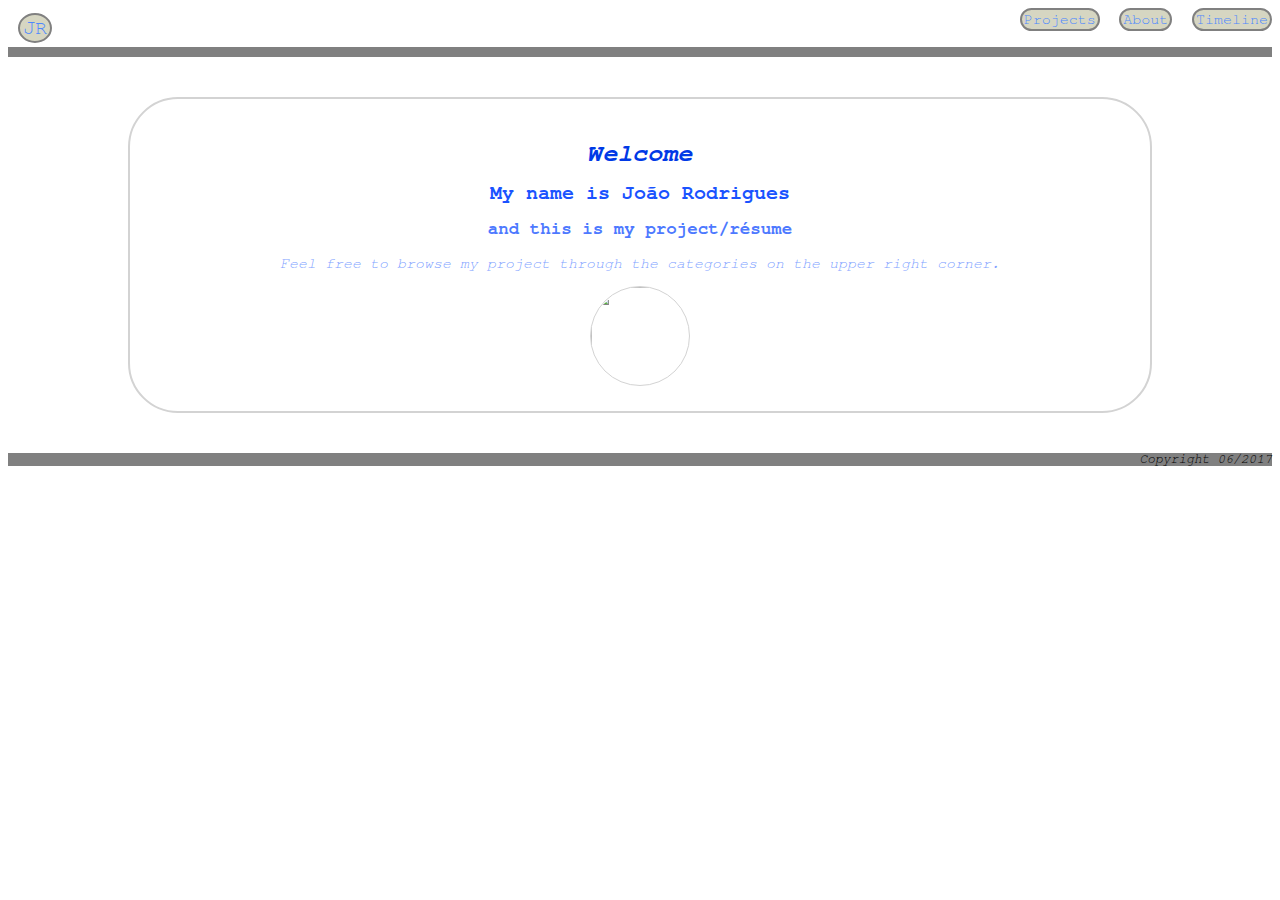
==== index.html @ 5d8df212 "Résume improved trabalho" ====
<html>
  <head>
    <title>Home Page</title>
    <link type="text/css" rel="stylesheet" href="main.css">
    <link rel="stylesheet" href="main.css" media="screen">
    <meta name="viewport" content="width=device-width, initial-scale=1">
  </head>
  <body>
    <header>
      <div class="logo">
        <p>
          <a href="index.html">JR</a>
        </p>
      </div>
      <div>
        <ul class="categories">
          <li>
            <a href="projects.html">Projects</a>
          </li>
          <li>
            <a href="about.html">About</a>
          </li>
          <li>
            <a href="timeline.html">Timeline</a>
          </li>
        </ul>
      </div>
      <div id="blackbar"/>
    </header>
    <div class="content">
      <h1>Welcome</h1>
      <h2>My name is João Rodrigues</h2>
      <h3>and this is my project/résume</h3>
      <p>Feel free to browse my project through the categories on the upper right corner.</p>
      <img height="100" width="100" src="images/photo.png">
    </div>
    <footer>
      <div class="copyright">
        <p>Copyright 06/2017</p>
      </div>
    </footer>
  </body>
<html>
---- main.css ----
html {

}

body {
  background: url(images/confectionary.png);
  font-family: /*Avantgarde, sans-serif;*/FreeMono, monospace;
}

* {
  box-sizing: border-box;
}

#cd-timeline {
  position: relative;
  padding: 2em 0;
  /*margin-top: 2em;
  margin-bottom: 2em;*/
}

#cd-timeline::before{
  /*This is the vertical line*/
  content: '';
  position: absolute;
  top: 0;
  left: 5px;
  height: 100%;
  width: 3px;
  margin-left: 5%;
  background: #adad85;
}

#blackbar {
  border-top: 10px solid grey;
}

.cd-timeline-content {
  text-align: right;
  font-size: 8.3px;
}

.cd-timeline-content li {
  font-style: italic;
  font-size: 15px;
  color: #1a53ff;
}

.cd-timeline-content p {
  font-size: 12.5px;
  color: #809fff;
  padding-bottom: 10px;
}

.logo a, .categories a {
  text-decoration:none;
}

.logo {
  float: left;
  margin: 5px 0 0 10px;
  border: 2px solid grey;
  border-radius: 50%;
  padding: 3px;
  text-align: center;
  box-sizing: border-box;
  font-size: 20px;
  background-color: #d6d6c2;
}

.logo a {
  color: #4d88ff;
}

.logo p {
  margin: 0 0 0 0;
}

.categories {
  text-align: right;
}

.categories a {
  color: #4d88ff;
}

.categories li {

  list-style-type: none;
  display: inline-flex;
  margin-left: 10px;
  /*float: right;*/
  border: 2px solid grey;
  border-radius: 20px;
  padding: 2px;
  text-align: center;
  background-color:  #d6d6c2;
  font-size: 15px;
  vertical-align: text-top;
}

.content {
  display:block;
  background: url(images/seigaiha.png);
  text-align: center;
  padding: 25px;
  margin: 40px auto;
  width: 100%;
  max-width: 1024px;
  border: 2px solid lightgrey;
  border-radius: 50px;
}

.content h1 {
  font-style: italic;
  font-size: 25px;
  color: #0039e6;
}

.content h2 {
  font-style: normal;
  font-size: 20px;
  color: #1a53ff;
}

.content h3 {
  font-size: 17.5px;
  color: #4d79ff;
}

.content p {
  font-style: oblique;
  font-size: 15px;
  color: #809fff;
}

.content img {
  border: 1px solid lightgrey;
  border-radius: 50%;
}

.contentab {
  display:block;
  background: url(images/seigaiha.png);
  text-align: center;
  padding: 25px;
  margin: 40px auto;
  width: 100%;
  max-width: 1024px;
  border: 2px solid lightgrey;
  border-radius: 50px;
}

.contentab h1 {
  font-style: italic;
  font-size: 25px;
  color: #0039e6;
}

.contentab h2 {
  font-style: normal;
  font-size: 20px;
  color: #1a53ff;
}

.contentab ul {
  list-style-type: none;
}

.contentab li {
  text-align: center;
  font-size: 12.5px;
  color: #99b3ff;
}

.contentab p {
  font-style: oblique;
  font-size: 15px;
  color: #809fff;
}

.contentp {
  display:block;
  background: url(images/seigaiha.png);
  text-align: center;
  padding: 25px;
  margin: 40px auto;
  width: 100%;
  max-width: 1024px;
  border: 2px solid lightgrey;
  border-radius: 50px;
}

.contentp h1 {
  font-style: italic;
  font-size: 25px;
  color: #0039e6;
}

.contentp h2 {
  font-style: normal;
  font-size: 20px;
  color: #1a53ff;
}

.contentp h3 {
  font-size: 17.5px;
  color: #4d79ff;
}

.contentp p {
  font-style: oblique;
  font-size: 15px;
  color: #809fff;
}

.contenttime {
  display:block;
  background: url(images/seigaiha.png);
  text-align: center;
  padding: 10px;
  margin: 40px auto;
  width: 100%;
  max-width: 1024px;
  border: 2px solid lightgrey;
  border-radius: 50px;
}

.copyright {
  background-color: grey;
}

.copyright p {
  font-style: italic;
  font-size: 13px;
  text-align: right;
}
a:hover {
  color: #ffa64d;
}

a:active {
  color: #ff1a1a;
  text-decoration: underline;
}

.set1, .set2, .set3, .set4{
  overflow: hidden;
  border: 2px solid grey;
  border-radius: 30px;
  display: flex;
  text-align: center;
  margin-left: -15px;
  margin-right: -15px;
  margin-bottom: 10px;
}

.set1 img, .set3 img {
  float: left;
  border: 3px solid grey;
  border-radius: 50px;
}

.set2 img, .set4 img {
  float: right;
  border: 3px solid grey;
  border-radius: 50px;
}

.set1 img, .set3 img {
  margin: 20px 0 20px 10px;
}

.set2 img, .set4 img {
  margin: 20px 10px 20px 0;
}

.set1 p, .set2 p, .set3 p, .set4 p{
  margin-top: 50px;
  font-size: 13px;
}

/*---Media Queries Satrt---*/

@media screen and (min-width: 320px){

}

/*---Media Queries End---*/
---- main.css ----
html {

}

body {
  background: url(images/confectionary.png);
  font-family: /*Avantgarde, sans-serif;*/FreeMono, monospace;
}

* {
  box-sizing: border-box;
}

#cd-timeline {
  position: relative;
  padding: 2em 0;
  /*margin-top: 2em;
  margin-bottom: 2em;*/
}

#cd-timeline::before{
  /*This is the vertical line*/
  content: '';
  position: absolute;
  top: 0;
  left: 5px;
  height: 100%;
  width: 3px;
  margin-left: 5%;
  background: #adad85;
}

#blackbar {
  border-top: 10px solid grey;
}

.cd-timeline-content {
  text-align: right;
  font-size: 8.3px;
}

.cd-timeline-content li {
  font-style: italic;
  font-size: 15px;
  color: #1a53ff;
}

.cd-timeline-content p {
  font-size: 12.5px;
  color: #809fff;
  padding-bottom: 10px;
}

.logo a, .categories a {
  text-decoration:none;
}

.logo {
  float: left;
  margin: 5px 0 0 10px;
  border: 2px solid grey;
  border-radius: 50%;
  padding: 3px;
  text-align: center;
  box-sizing: border-box;
  font-size: 20px;
  background-color: #d6d6c2;
}

.logo a {
  color: #4d88ff;
}

.logo p {
  margin: 0 0 0 0;
}

.categories {
  text-align: right;
}

.categories a {
  color: #4d88ff;
}

.categories li {

  list-style-type: none;
  display: inline-flex;
  margin-left: 10px;
  /*float: right;*/
  border: 2px solid grey;
  border-radius: 20px;
  padding: 2px;
  text-align: center;
  background-color:  #d6d6c2;
  font-size: 15px;
  vertical-align: text-top;
}

.content {
  display:block;
  background: url(images/seigaiha.png);
  text-align: center;
  padding: 25px;
  margin: 40px auto;
  width: 100%;
  max-width: 1024px;
  border: 2px solid lightgrey;
  border-radius: 50px;
}

.content h1 {
  font-style: italic;
  font-size: 25px;
  color: #0039e6;
}

.content h2 {
  font-style: normal;
  font-size: 20px;
  color: #1a53ff;
}

.content h3 {
  font-size: 17.5px;
  color: #4d79ff;
}

.content p {
  font-style: oblique;
  font-size: 15px;
  color: #809fff;
}

.content img {
  border: 1px solid lightgrey;
  border-radius: 50%;
}

.contentab {
  display:block;
  background: url(images/seigaiha.png);
  text-align: center;
  padding: 25px;
  margin: 40px auto;
  width: 100%;
  max-width: 1024px;
  border: 2px solid lightgrey;
  border-radius: 50px;
}

.contentab h1 {
  font-style: italic;
  font-size: 25px;
  color: #0039e6;
}

.contentab h2 {
  font-style: normal;
  font-size: 20px;
  color: #1a53ff;
}

.contentab ul {
  list-style-type: none;
}

.contentab li {
  text-align: center;
  font-size: 12.5px;
  color: #99b3ff;
}

.contentab p {
  font-style: oblique;
  font-size: 15px;
  color: #809fff;
}

.contentp {
  display:block;
  background: url(images/seigaiha.png);
  text-align: center;
  padding: 25px;
  margin: 40px auto;
  width: 100%;
  max-width: 1024px;
  border: 2px solid lightgrey;
  border-radius: 50px;
}

.contentp h1 {
  font-style: italic;
  font-size: 25px;
  color: #0039e6;
}

.contentp h2 {
  font-style: normal;
  font-size: 20px;
  color: #1a53ff;
}

.contentp h3 {
  font-size: 17.5px;
  color: #4d79ff;
}

.contentp p {
  font-style: oblique;
  font-size: 15px;
  color: #809fff;
}

.contenttime {
  display:block;
  background: url(images/seigaiha.png);
  text-align: center;
  padding: 10px;
  margin: 40px auto;
  width: 100%;
  max-width: 1024px;
  border: 2px solid lightgrey;
  border-radius: 50px;
}

.copyright {
  background-color: grey;
}

.copyright p {
  font-style: italic;
  font-size: 13px;
  text-align: right;
}
a:hover {
  color: #ffa64d;
}

a:active {
  color: #ff1a1a;
  text-decoration: underline;
}

.set1, .set2, .set3, .set4{
  overflow: hidden;
  border: 2px solid grey;
  border-radius: 30px;
  display: flex;
  text-align: center;
  margin-left: -15px;
  margin-right: -15px;
  margin-bottom: 10px;
}

.set1 img, .set3 img {
  float: left;
  border: 3px solid grey;
  border-radius: 50px;
}

.set2 img, .set4 img {
  float: right;
  border: 3px solid grey;
  border-radius: 50px;
}

.set1 img, .set3 img {
  margin: 20px 0 20px 10px;
}

.set2 img, .set4 img {
  margin: 20px 10px 20px 0;
}

.set1 p, .set2 p, .set3 p, .set4 p{
  margin-top: 50px;
  font-size: 13px;
}

/*---Media Queries Satrt---*/

@media screen and (min-width: 320px){

}

/*---Media Queries End---*/
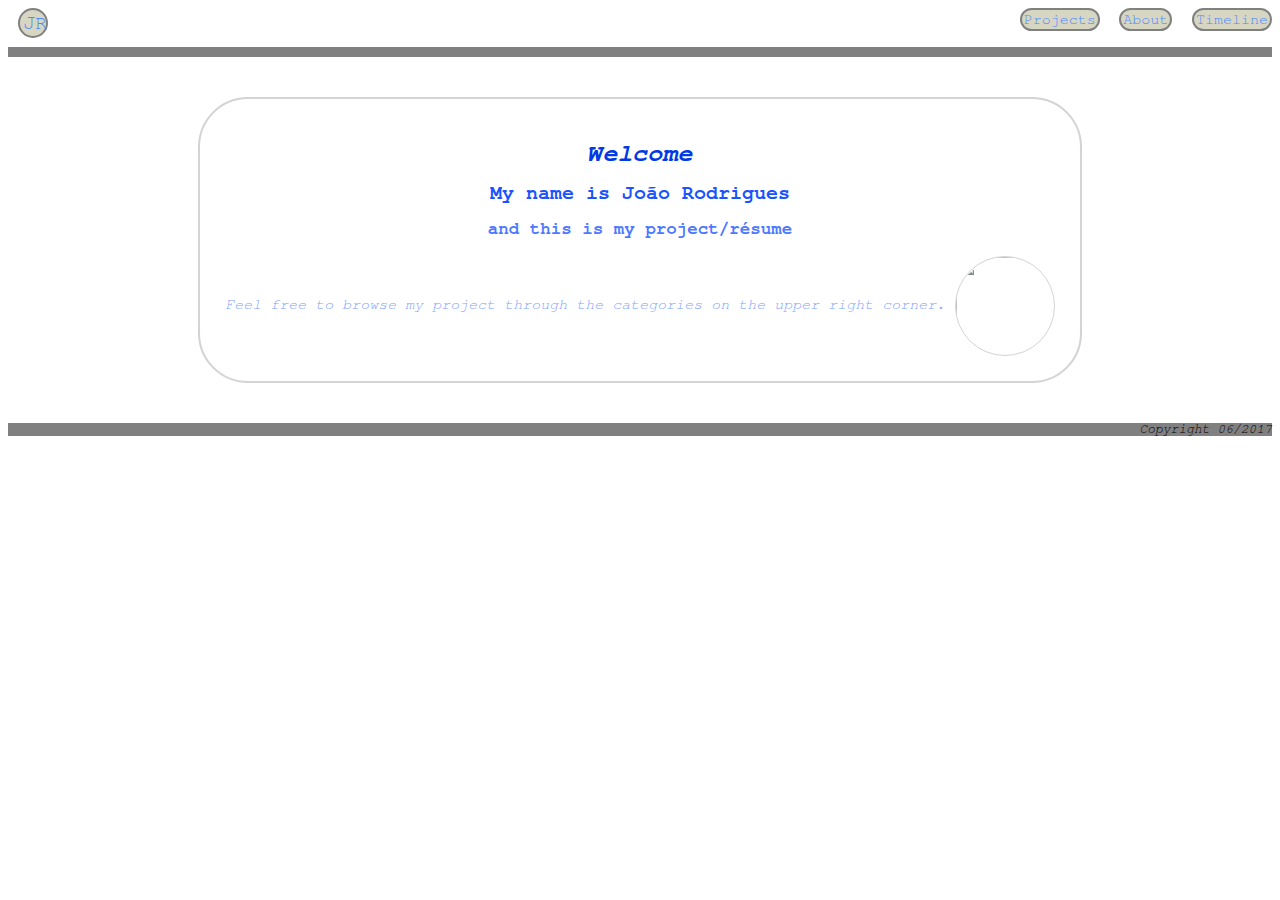
==== commit d224bdc7: "Add files via upload" ====
--- a/index.html
+++ b/index.html
@@ -12,7 +12,7 @@
           <a href="index.html">JR</a>
         </p>
       </div>
-      <div>
+      <div class="categoriesmargin">
         <ul class="categories">
           <li>
             <a href="projects.html">Projects</a>
--- a/main.css
+++ b/main.css
@@ -23,10 +23,10 @@
   content: '';
   position: absolute;
   top: 0;
-  left: 5px;
+  left: 0;
   height: 100%;
   width: 3px;
-  margin-left: 5%;
+  margin-left: 0%;
   background: #adad85;
 }
 
@@ -34,30 +34,15 @@
   border-top: 10px solid grey;
 }
 
-.cd-timeline-content {
-  text-align: right;
-  font-size: 8.3px;
-}
-
-.cd-timeline-content li {
-  font-style: italic;
-  font-size: 15px;
-  color: #1a53ff;
-}
-
-.cd-timeline-content p {
-  font-size: 12.5px;
-  color: #809fff;
-  padding-bottom: 10px;
-}
-
 .logo a, .categories a {
   text-decoration:none;
 }
 
 .logo {
   float: left;
-  margin: 5px 0 0 10px;
+  height: 30px;
+  width: 30px;
+  margin-left: 10px;
   border: 2px solid grey;
   border-radius: 50%;
   padding: 3px;
@@ -88,7 +73,6 @@
   list-style-type: none;
   display: inline-flex;
   margin-left: 10px;
-  /*float: right;*/
   border: 2px solid grey;
   border-radius: 20px;
   padding: 2px;
@@ -128,6 +112,7 @@
 }
 
 .content p {
+  display: inline-block;
   font-style: oblique;
   font-size: 15px;
   color: #809fff;
@@ -225,6 +210,30 @@
   border-radius: 50px;
 }
 
+.contenttimetitle h2{
+  color: #1a53ff;
+}
+
+.contenttimetitle p{
+  color: #809fff;
+}
+
+.cd-timeline-content, .cd-timeline-content2 {
+  text-align: right;
+}
+
+.cd-timeline-content li, .cd-timeline-content2 li {
+  font-style: italic;
+  font-size: 15px;
+  color: #1a53ff;
+}
+
+.cd-timeline-content p, .cd-timeline-content2 p {
+  font-size: 12.5px;
+  color: #809fff;
+  padding-bottom: 10px;
+}
+
 .copyright {
   background-color: grey;
 }
@@ -232,7 +241,7 @@
 .copyright p {
   font-style: italic;
   font-size: 13px;
-  text-align: right;
+  text-align: center;
 }
 a:hover {
   color: #ffa64d;
@@ -249,40 +258,161 @@
   border-radius: 30px;
   display: flex;
   text-align: center;
-  margin-left: -15px;
-  margin-right: -15px;
-  margin-bottom: 10px;
-}
-
-.set1 img, .set3 img {
-  float: left;
+  margin: 0 -15px 10px -15px;
+
+}
+
+.set1 img, .set2 img, .set3 img, .set4 img {
+  vertical-align: middle;
   border: 3px solid grey;
   border-radius: 50px;
 }
 
-.set2 img, .set4 img {
-  float: right;
-  border: 3px solid grey;
-  border-radius: 50px;
-}
-
-.set1 img, .set3 img {
-  margin: 20px 0 20px 10px;
-}
-
-.set2 img, .set4 img {
-  margin: 20px 10px 20px 0;
-}
-
 .set1 p, .set2 p, .set3 p, .set4 p{
-  margin-top: 50px;
+  display: inline-block;
   font-size: 13px;
 }
 
 /*---Media Queries Satrt---*/
-
 @media screen and (min-width: 320px){
 
-}
-
+  .content, .contentab, .contentp, .contenttime {
+    width: 100%;
+  }
+
+  .set1 img {
+    margin: 10px 5px;
+  }
+
+  .set2 img{
+    margin: 40px 5px;
+  }
+
+  .set3 img{
+    margin: 70px 5px;
+  }
+
+  .set4 img{
+    margin: 50px 5px;
+  }
+
+}
+
+@media screen and (min-width: 480px){
+
+  .content, .contentab, .contentp, .contenttime {
+    width: 90%;
+  }
+
+  .set1 img {
+    margin: 10px 5px;
+  }
+
+  .set2 img {
+    margin: 20px 5px;
+  }
+
+  .set3 img {
+    margin: 35px 5px;
+  }
+
+  .set4 img {
+    margin: 25px 5px;
+  }
+
+  .set1 p {
+    margin-top: 30px;
+  }
+
+  .set2 p {
+    margin-top: 35px;
+  }
+
+  .set3 p {
+    margin-top: 27px;
+  }
+
+  .set4 p {
+    margin-top: 23px;
+  }
+}
+
+@media screen and (min-width: 768px){
+
+  .content, .contentab, .contentp, .contenttime {
+    width: 80%;
+  }
+
+  .set1 img {
+    margin: 5px 5px;
+  }
+
+  .set2 img {
+    margin: 10px 5px;
+  }
+
+  .set3 img {
+    margin: 17.5px 5px;
+  }
+
+  .set4 img {
+    margin: 12.5px 5px;
+  }
+
+.copyright p {
+  text-align: right;
+}
+.content img {
+  vertical-align: middle;
+}
+
+.set4 p {
+  margin-top: 33px;
+}
+
+}
+
+@media screen and (min-width: 1024px) {
+
+  .content, .contentab, .contentp, .contenttime {
+    width: 70%;
+  }
+  .cd-timeline-content2 {
+    text-align: right;
+  }
+
+  .cd-timeline-content {
+    text-align: left;
+    }
+
+  .cd-timeline-content li, .cd-timeline-content2 li {
+    list-style-type: none;
+    font-size: 11.5px;
+  }
+
+  .set1 p{
+    margin-top: 40px;
+  }
+
+  .set2 p {
+    margin-top: 40px;
+  }
+
+  .set3 p{
+    margin-top: 40px;
+  }
+
+  #cd-timeline::before{
+    /*This is the vertical line*/
+    content: '';
+    position: absolute;
+    top: 0;
+    left: 49.5%;
+    height: 100%;
+    width: 3px;
+    margin-left: 0%;
+    background: #adad85;
+  }
+
+}
 /*---Media Queries End---*/
--- a/main.css
+++ b/main.css
@@ -23,10 +23,10 @@
   content: '';
   position: absolute;
   top: 0;
-  left: 5px;
+  left: 0;
   height: 100%;
   width: 3px;
-  margin-left: 5%;
+  margin-left: 0%;
   background: #adad85;
 }
 
@@ -34,30 +34,15 @@
   border-top: 10px solid grey;
 }
 
-.cd-timeline-content {
-  text-align: right;
-  font-size: 8.3px;
-}
-
-.cd-timeline-content li {
-  font-style: italic;
-  font-size: 15px;
-  color: #1a53ff;
-}
-
-.cd-timeline-content p {
-  font-size: 12.5px;
-  color: #809fff;
-  padding-bottom: 10px;
-}
-
 .logo a, .categories a {
   text-decoration:none;
 }
 
 .logo {
   float: left;
-  margin: 5px 0 0 10px;
+  height: 30px;
+  width: 30px;
+  margin-left: 10px;
   border: 2px solid grey;
   border-radius: 50%;
   padding: 3px;
@@ -88,7 +73,6 @@
   list-style-type: none;
   display: inline-flex;
   margin-left: 10px;
-  /*float: right;*/
   border: 2px solid grey;
   border-radius: 20px;
   padding: 2px;
@@ -128,6 +112,7 @@
 }
 
 .content p {
+  display: inline-block;
   font-style: oblique;
   font-size: 15px;
   color: #809fff;
@@ -225,6 +210,30 @@
   border-radius: 50px;
 }
 
+.contenttimetitle h2{
+  color: #1a53ff;
+}
+
+.contenttimetitle p{
+  color: #809fff;
+}
+
+.cd-timeline-content, .cd-timeline-content2 {
+  text-align: right;
+}
+
+.cd-timeline-content li, .cd-timeline-content2 li {
+  font-style: italic;
+  font-size: 15px;
+  color: #1a53ff;
+}
+
+.cd-timeline-content p, .cd-timeline-content2 p {
+  font-size: 12.5px;
+  color: #809fff;
+  padding-bottom: 10px;
+}
+
 .copyright {
   background-color: grey;
 }
@@ -232,7 +241,7 @@
 .copyright p {
   font-style: italic;
   font-size: 13px;
-  text-align: right;
+  text-align: center;
 }
 a:hover {
   color: #ffa64d;
@@ -249,40 +258,161 @@
   border-radius: 30px;
   display: flex;
   text-align: center;
-  margin-left: -15px;
-  margin-right: -15px;
-  margin-bottom: 10px;
-}
-
-.set1 img, .set3 img {
-  float: left;
+  margin: 0 -15px 10px -15px;
+
+}
+
+.set1 img, .set2 img, .set3 img, .set4 img {
+  vertical-align: middle;
   border: 3px solid grey;
   border-radius: 50px;
 }
 
-.set2 img, .set4 img {
-  float: right;
-  border: 3px solid grey;
-  border-radius: 50px;
-}
-
-.set1 img, .set3 img {
-  margin: 20px 0 20px 10px;
-}
-
-.set2 img, .set4 img {
-  margin: 20px 10px 20px 0;
-}
-
 .set1 p, .set2 p, .set3 p, .set4 p{
-  margin-top: 50px;
+  display: inline-block;
   font-size: 13px;
 }
 
 /*---Media Queries Satrt---*/
-
 @media screen and (min-width: 320px){
 
-}
-
+  .content, .contentab, .contentp, .contenttime {
+    width: 100%;
+  }
+
+  .set1 img {
+    margin: 10px 5px;
+  }
+
+  .set2 img{
+    margin: 40px 5px;
+  }
+
+  .set3 img{
+    margin: 70px 5px;
+  }
+
+  .set4 img{
+    margin: 50px 5px;
+  }
+
+}
+
+@media screen and (min-width: 480px){
+
+  .content, .contentab, .contentp, .contenttime {
+    width: 90%;
+  }
+
+  .set1 img {
+    margin: 10px 5px;
+  }
+
+  .set2 img {
+    margin: 20px 5px;
+  }
+
+  .set3 img {
+    margin: 35px 5px;
+  }
+
+  .set4 img {
+    margin: 25px 5px;
+  }
+
+  .set1 p {
+    margin-top: 30px;
+  }
+
+  .set2 p {
+    margin-top: 35px;
+  }
+
+  .set3 p {
+    margin-top: 27px;
+  }
+
+  .set4 p {
+    margin-top: 23px;
+  }
+}
+
+@media screen and (min-width: 768px){
+
+  .content, .contentab, .contentp, .contenttime {
+    width: 80%;
+  }
+
+  .set1 img {
+    margin: 5px 5px;
+  }
+
+  .set2 img {
+    margin: 10px 5px;
+  }
+
+  .set3 img {
+    margin: 17.5px 5px;
+  }
+
+  .set4 img {
+    margin: 12.5px 5px;
+  }
+
+.copyright p {
+  text-align: right;
+}
+.content img {
+  vertical-align: middle;
+}
+
+.set4 p {
+  margin-top: 33px;
+}
+
+}
+
+@media screen and (min-width: 1024px) {
+
+  .content, .contentab, .contentp, .contenttime {
+    width: 70%;
+  }
+  .cd-timeline-content2 {
+    text-align: right;
+  }
+
+  .cd-timeline-content {
+    text-align: left;
+    }
+
+  .cd-timeline-content li, .cd-timeline-content2 li {
+    list-style-type: none;
+    font-size: 11.5px;
+  }
+
+  .set1 p{
+    margin-top: 40px;
+  }
+
+  .set2 p {
+    margin-top: 40px;
+  }
+
+  .set3 p{
+    margin-top: 40px;
+  }
+
+  #cd-timeline::before{
+    /*This is the vertical line*/
+    content: '';
+    position: absolute;
+    top: 0;
+    left: 49.5%;
+    height: 100%;
+    width: 3px;
+    margin-left: 0%;
+    background: #adad85;
+  }
+
+}
 /*---Media Queries End---*/
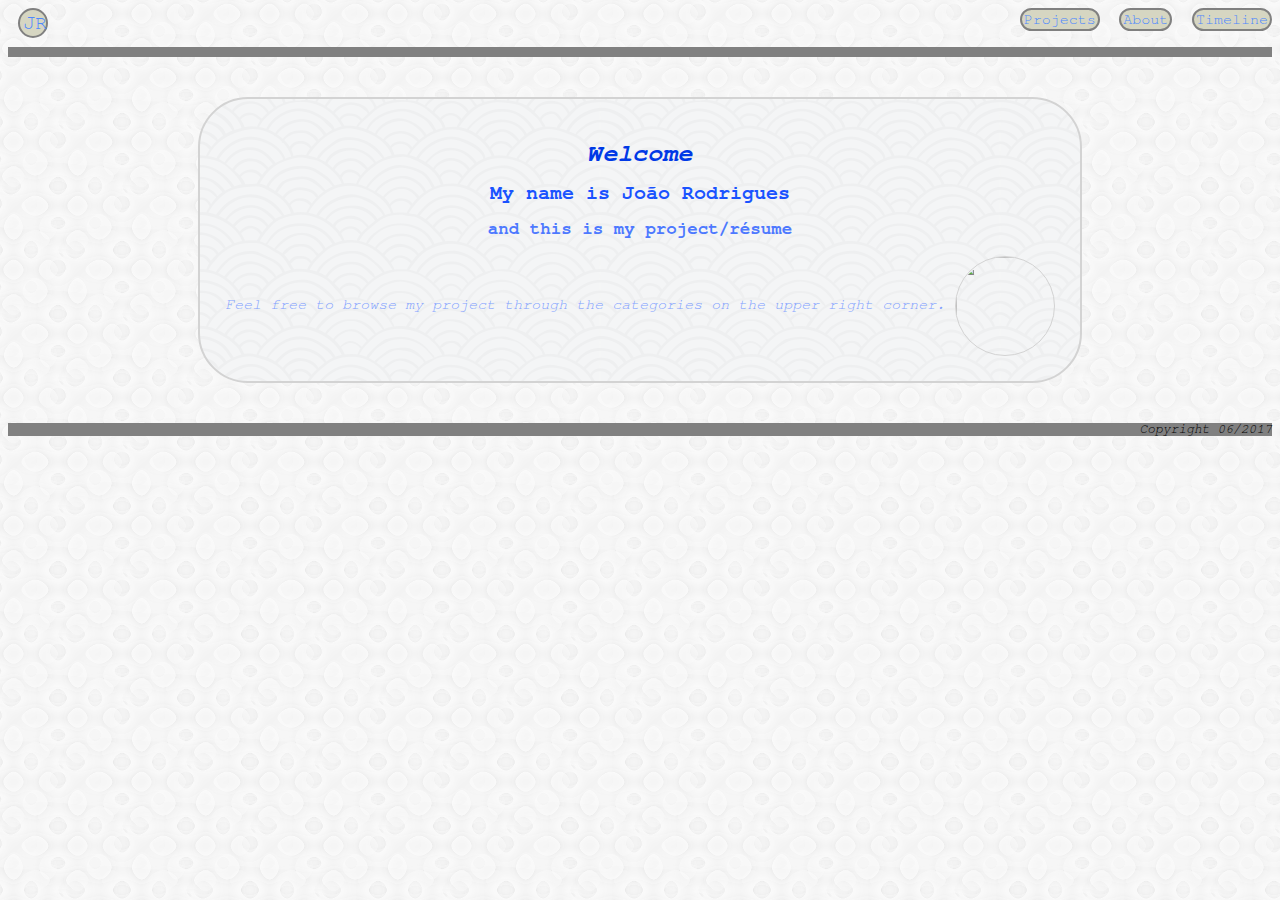
==== commit 31321f89: "Add files via upload" ====
--- a/index.html
+++ b/index.html
@@ -32,7 +32,7 @@
       <h2>My name is João Rodrigues</h2>
       <h3>and this is my project/résume</h3>
       <p>Feel free to browse my project through the categories on the upper right corner.</p>
-      <img height="100" width="100" src="images/photo.png">
+      <img height="100" width="100" src="photo.png">
     </div>
     <footer>
       <div class="copyright">
--- a/main.css
+++ b/main.css
@@ -3,7 +3,7 @@
 }
 
 body {
-  background: url(images/confectionary.png);
+  background: url(confectionary.png);
   font-family: /*Avantgarde, sans-serif;*/FreeMono, monospace;
 }
 
@@ -84,7 +84,7 @@
 
 .content {
   display:block;
-  background: url(images/seigaiha.png);
+  background: url(seigaiha.png);
   text-align: center;
   padding: 25px;
   margin: 40px auto;
@@ -125,7 +125,7 @@
 
 .contentab {
   display:block;
-  background: url(images/seigaiha.png);
+  background: url(seigaiha.png);
   text-align: center;
   padding: 25px;
   margin: 40px auto;
@@ -165,7 +165,7 @@
 
 .contentp {
   display:block;
-  background: url(images/seigaiha.png);
+  background: url(seigaiha.png);
   text-align: center;
   padding: 25px;
   margin: 40px auto;
@@ -200,7 +200,7 @@
 
 .contenttime {
   display:block;
-  background: url(images/seigaiha.png);
+  background: url(seigaiha.png);
   text-align: center;
   padding: 10px;
   margin: 40px auto;
--- a/main.css
+++ b/main.css
@@ -3,7 +3,7 @@
 }
 
 body {
-  background: url(images/confectionary.png);
+  background: url(confectionary.png);
   font-family: /*Avantgarde, sans-serif;*/FreeMono, monospace;
 }
 
@@ -84,7 +84,7 @@
 
 .content {
   display:block;
-  background: url(images/seigaiha.png);
+  background: url(seigaiha.png);
   text-align: center;
   padding: 25px;
   margin: 40px auto;
@@ -125,7 +125,7 @@
 
 .contentab {
   display:block;
-  background: url(images/seigaiha.png);
+  background: url(seigaiha.png);
   text-align: center;
   padding: 25px;
   margin: 40px auto;
@@ -165,7 +165,7 @@
 
 .contentp {
   display:block;
-  background: url(images/seigaiha.png);
+  background: url(seigaiha.png);
   text-align: center;
   padding: 25px;
   margin: 40px auto;
@@ -200,7 +200,7 @@
 
 .contenttime {
   display:block;
-  background: url(images/seigaiha.png);
+  background: url(seigaiha.png);
   text-align: center;
   padding: 10px;
   margin: 40px auto;
